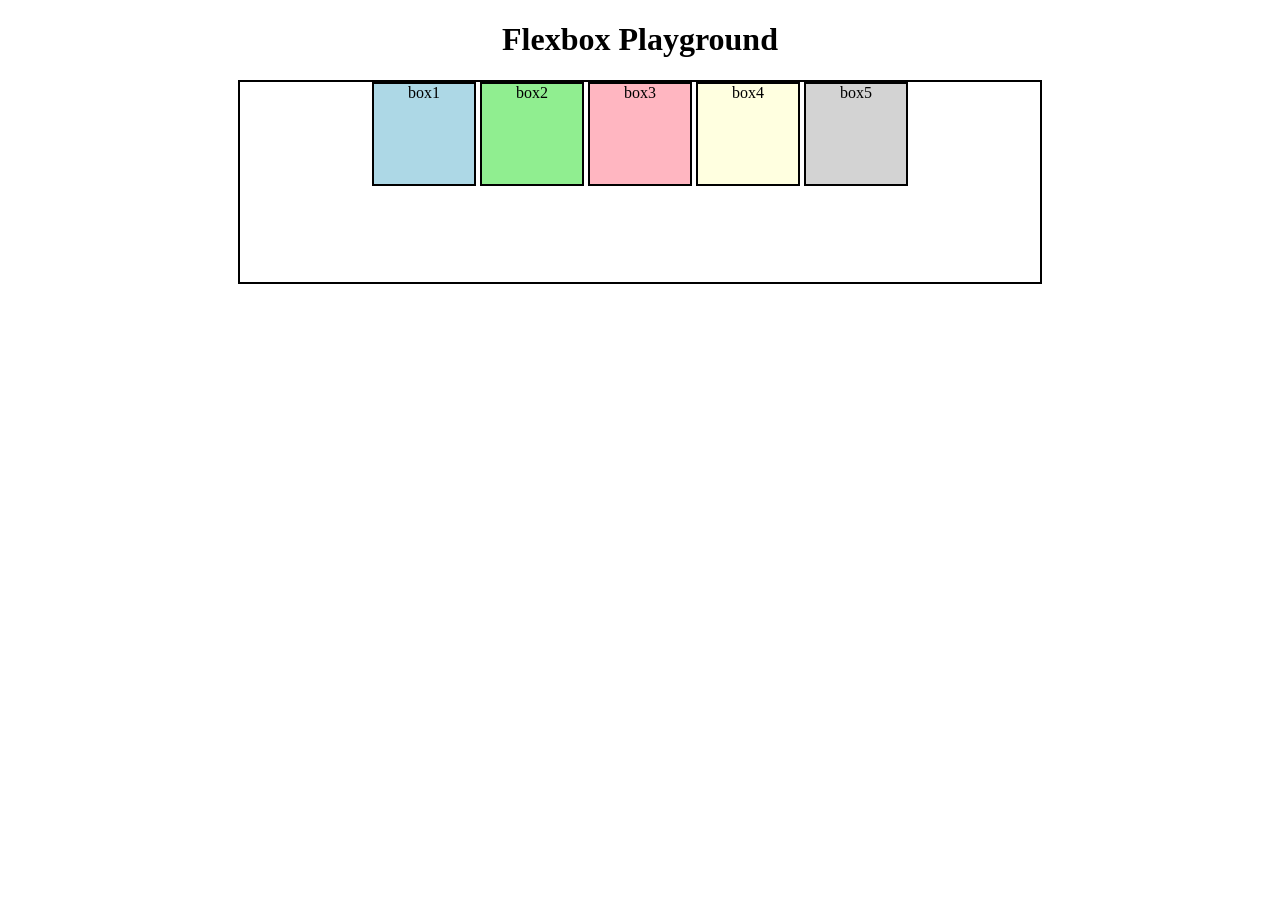
==== classroom/flexbox.html @ 1d8a21c4 "I Saved My Progress and its time to move on to flexbox" ====
<!DOCTYPE html>
<html lang="en">
<head>
  <meta charset="UTF-8">
  <meta name="viewport" content="width=device-width, initial-scale=1.0">
  <title>CSS LEVEL 4</title>
  <link rel="stylesheet" href="flexbox.css">
</head>
<body>
  <h1>Flexbox Playground</h1>
  <div id="container">
    <div id="box1">box1</div>
    <div id="box2">box2</div>
    <div id="box3">box3</div>
    <div id="box4">box4</div>
    <div id="box5">box5</div>
  </div>
</body>
</html>
---- classroom/flexbox.css ----
body{
  text-align: center;
}
div{
  width: 100px;
  height: 100px;
  display: inline-block;
  border: 2px solid black;
}
#container{
  width: 800px;
  height: 200px;
}
#box1{
  background-color: lightblue;
}
#box2{
  background-color: lightgreen;
}
#box3{
  background-color: lightpink;
} 
#box4{
  background-color: lightyellow;
}
#box5{
  background-color: lightgray;
}
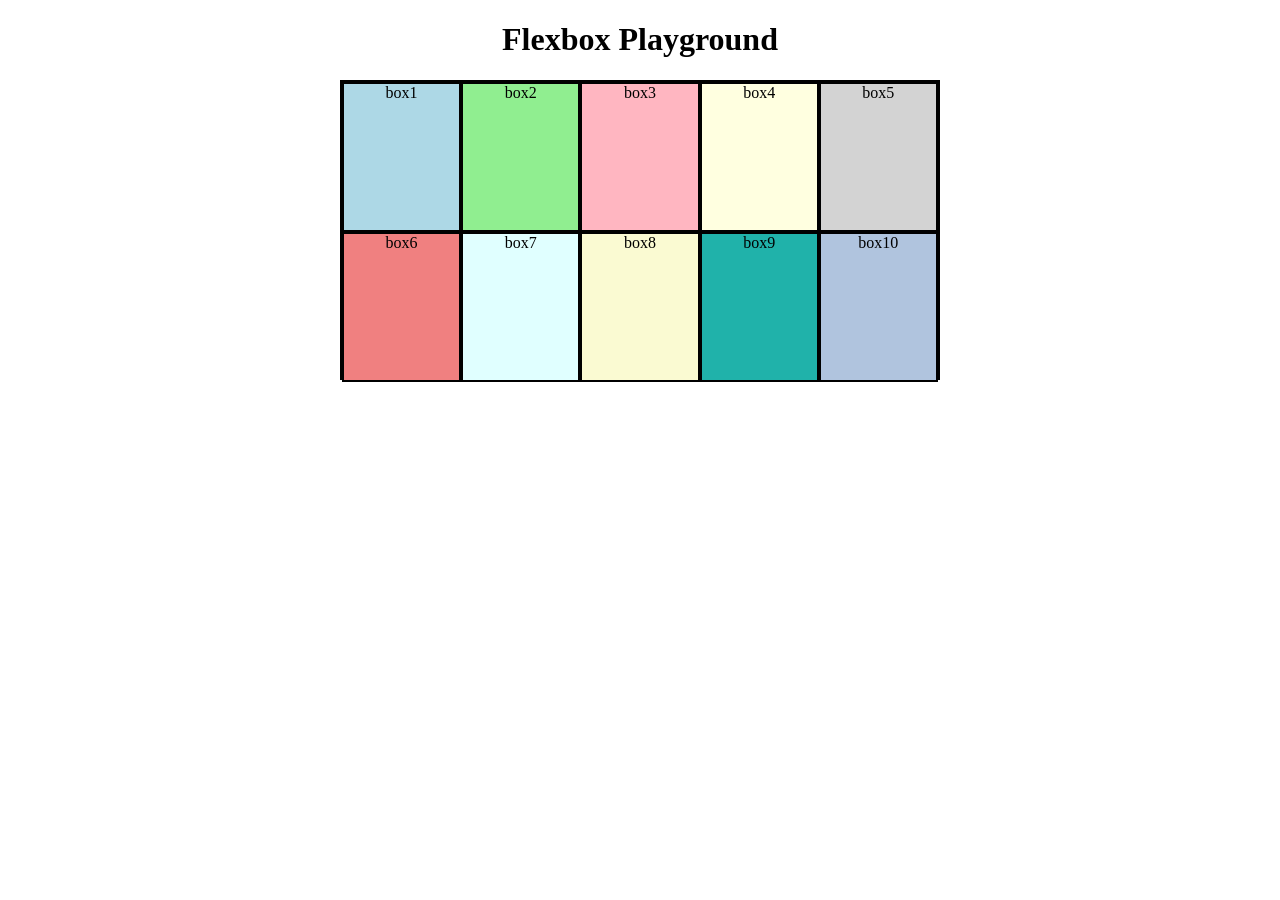
==== commit 2e5030b6: "Adding new features" ====
--- a/classroom/flexbox.html
+++ b/classroom/flexbox.html
@@ -14,6 +14,11 @@
     <div id="box3">box3</div>
     <div id="box4">box4</div>
     <div id="box5">box5</div>
+    <div id="box6">box6</div>
+    <div id="box7">box7</div>
+    <div id="box8">box8</div>
+    <div id="box9">box9</div>
+    <div id="box10">box10</div>
   </div>
 </body>
 </html>
--- a/classroom/flexbox.css
+++ b/classroom/flexbox.css
@@ -2,14 +2,22 @@
   text-align: center;
 }
 div{
-  width: 100px;
-  height: 100px;
+  width: 20%;
+  height: 150px;
   display: inline-block;
   border: 2px solid black;
+  box-sizing: border-box ;
 }
 #container{
-  width: 800px;
-  height: 200px;
+  width: 600px;
+  height: 300px;
+  display: flex;
+  flex-direction: row;
+  flex-wrap: wrap;
+  margin: 0 auto;
+
+  /* flex-wrap: wrap; */
+  
 }
 #box1{
   background-color: lightblue;
@@ -19,10 +27,26 @@
 }
 #box3{
   background-color: lightpink;
+  
 } 
 #box4{
   background-color: lightyellow;
 }
 #box5{
   background-color: lightgray;
+}
+#box6{
+  background-color: lightcoral;
+}
+#box7{
+  background-color: lightcyan;
+}
+#box8{
+  background-color: lightgoldenrodyellow;
+}
+#box9{
+  background-color: lightseagreen;
+}
+#box10{
+  background-color: lightsteelblue;
 }
